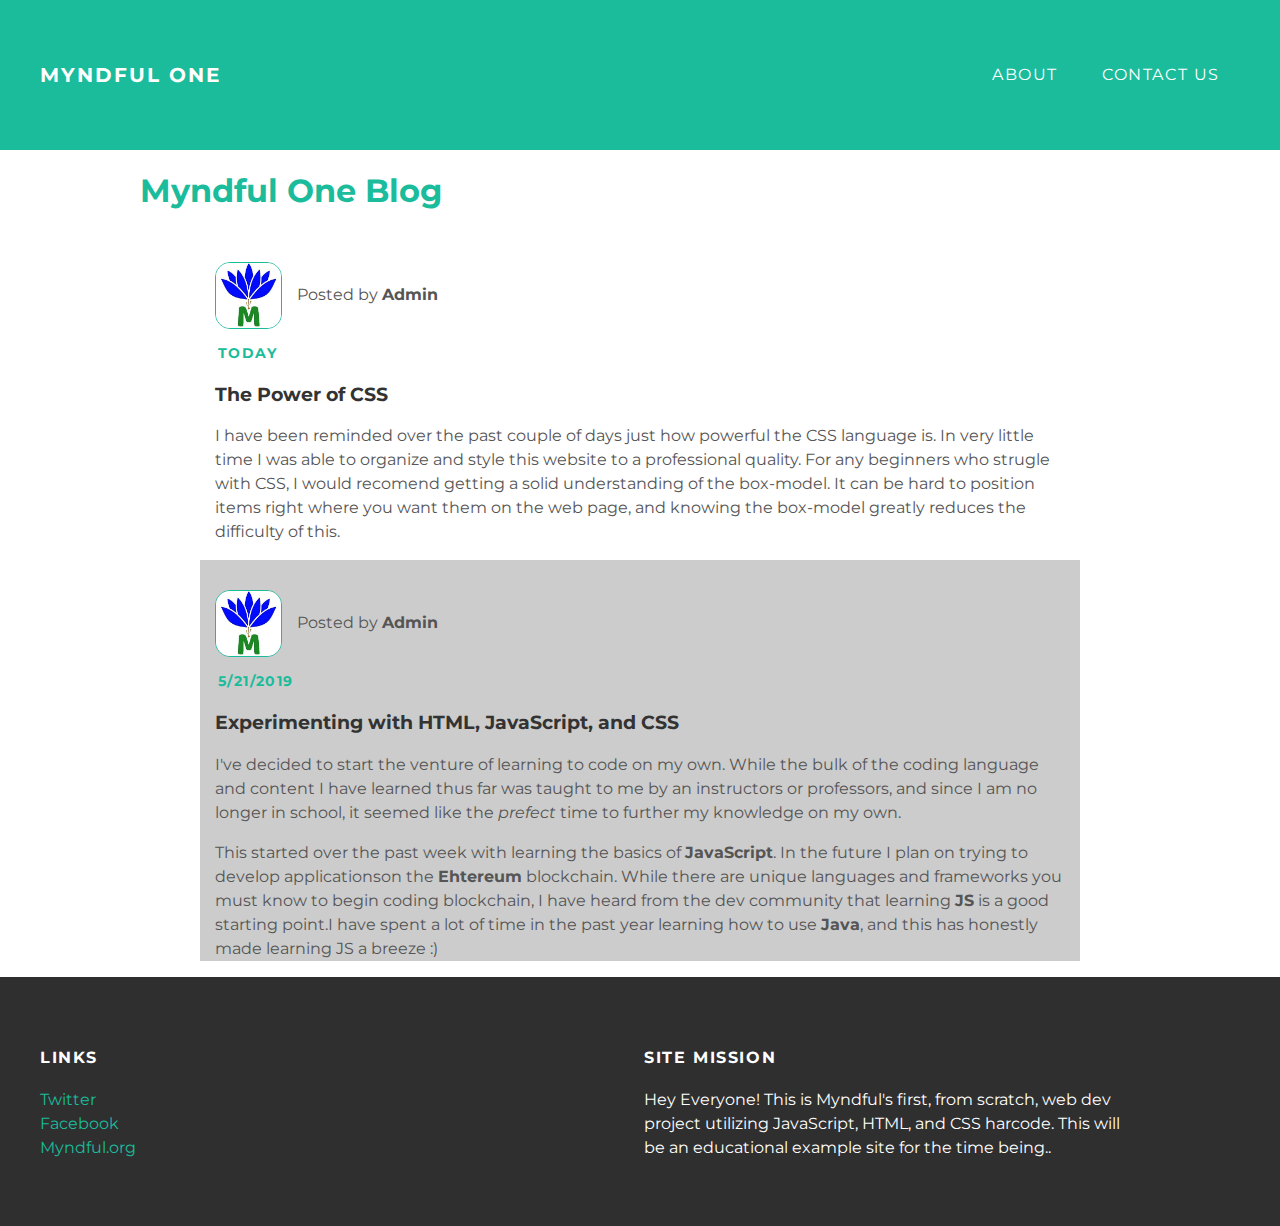
==== blog/index.html @ 362e1b77 "Add files via upload" ====
<!DOCTYPE html>
<html>
  <head>
    <title>MyndfulOne</title>
    <link rel="stylesheet" type="text/css" href="styles.css">
  </head>
  <body>
    <div id="header">
    <div class="container">
      <a id="header-title" href="index.html">Myndful One</a>
      <ul id="header-nav">
        <li>
          <a href="about.html">About</a>
        </li>
        <li>
          <a href="mailto:admin@myndful.org">Contact Us</a>
        </li>
      </ul>
    </div>
    </div>
    <div id="content">
      <div class="container">
        <h1 style="color: #1abc9c">Myndful One Blog</h1>
        <div class="post">
          <div class="post-author">
            <img src="myndful_logo1.jpg">
            <span>Posted by <strong>Admin</strong></span>
          </div>
          <p class="post-date">Today</p>
          <h3 class="post-title">The Power of CSS</h3>
          <div class="post-content">
            <p>I have been reminded over the past couple of days just how
              powerful the CSS language is. In very little time I was able to
              organize and style this website to a professional quality. For
              any beginners who strugle with CSS, I would recomend getting a
              solid understanding of the box-model. It can be hard to position
              items right where you want them on the web page, and knowing the
              box-model greatly reduces the difficulty of this.
          </div>
        </div>
        <div class="post">
          <div class="post-author">
            <img src="myndful_logo1.jpg">
            <span>Posted by <strong>Admin</strong></span>
          </div>
          <p class="post-date">5/21/2019</p>
          <h3 class="post-title">
            Experimenting with HTML, JavaScript, and CSS
          </h3>
          <div class="post-content">
            <p>I've decided to start the venture of learning to code on my own.
              While the bulk of the coding language and content I have learned
              thus far was taught to me by an instructors or professors, and
              since I am no longer in school, it seemed like the
              <em>prefect</em> time to further my knowledge on my own.</p>
            <p>This started over the past week with learning the basics of
              <strong>JavaScript</strong>. In the future I plan on trying to
              develop applicationson the <strong>Ehtereum</strong> blockchain.
              While there are unique languages and frameworks you must know to
              begin coding blockchain, I have heard from the dev community that
              learning <strong>JS</strong> is a good starting point.I have spent
              a lot of time in the past year learning how to use
              <strong>Java</strong>, and this has honestly made learning JS a
              breeze :)</p>
          </div>
        </div>
      </div>
    </div>
    <div id="footer">
      <div class="container">

        <div class="column" style="width: 600px">
          <h4>Links</h4>
          <p>
            <a href="https://twitter.com/MyndfulOrg">Twitter</a>
            <br>
            <a href="https://www.facebook.com/myndfulorg">Facebook</a>
            <br>
            <a href="https://myndfulorg.wordpress.com/">Myndful.org</a>
          </p>
        </div>

        <div class="column">
          <h4>Site Mission</h4>
          <p>Hey Everyone! This is Myndful's first, from scratch, web dev
          project utilizing JavaScript, HTML, and CSS harcode. This will be an
          educational example site for the time being..</p>
        </div>

      </div>
    </div>
  </body>
</html>
---- blog/styles.css ----
@import url(http://fonts.googleapis.com/css?family=Montserrat:400,700);
body {
  color: #555;
  margin: 0;

  font-family: 'Montserrat', sans-serif;
}
a {
  color: #1abc9c;
  text-decoration: none;
}
a:hover {
  color: #F6A623;
}
h1, h2, h3, h4 {
  color: #333;
}
p {
  line-height: 1.5;
}
.container {
  max-width: 1200px;
  margin: 0 auto;
}
.column {
  width: 490px;
  display: inline-block;
  vertical-align: top;
}
.post, .about {
  max-width: 850px;
  margin: 0 auto;
  padding: 0 15px;
}
.post-author {
  padding-top: 30px;
}
.post-date {
  color: #1abc9c;

  font-size: 14px;
  font-weight: bold;

  text-transform: uppercase;
  letter-spacing: 0.1em;

  padding-left: 3px;
}
.about {
  text-align: center;
}
.post-author img {
  width: 65px;
  height: 65px;

  vertical-align: middle;

  border: solid;
  border-color: #1abc9c;
  border-width: thin;
  border-radius: 15px;
}
.post-author span {
  margin-left: 11px;
}
.about-author img {
  width: 200px;
  height: 200px;
  margin: 15px auto 0;
  display: block;
  padding-left: 135px;
}
#header {
  background-color: #1abc9c;
  height: 150px;
  line-height: 150px;
}
#header a {
  color: white;
  text-decoration: none;

  text-transform: uppercase;
  letter-spacing: 0.1em;
}
#header a:hover {
  color: #222;
}
#header-title {
  display: block;
  float: left;

  font-size: 20px;
  font-weight: bold;
}
#header-nav {
  display: block;
  float: right;
  margin-top: 0;
}
#header-nav li {
  display: inline;
  padding: 20px;
}
#footer {
  background-color: #2f2f2f;
  padding: 50px 0;
}
#footer h4 {
  color: white;
  text-transform: uppercase;
  letter-spacing: 0.1em;
}
#footer p {
  color: white;
}
.post:nth-child(odd) {
  background-color: #CCCCCC;
}
.container > h1 {
  padding-left: 100px
}
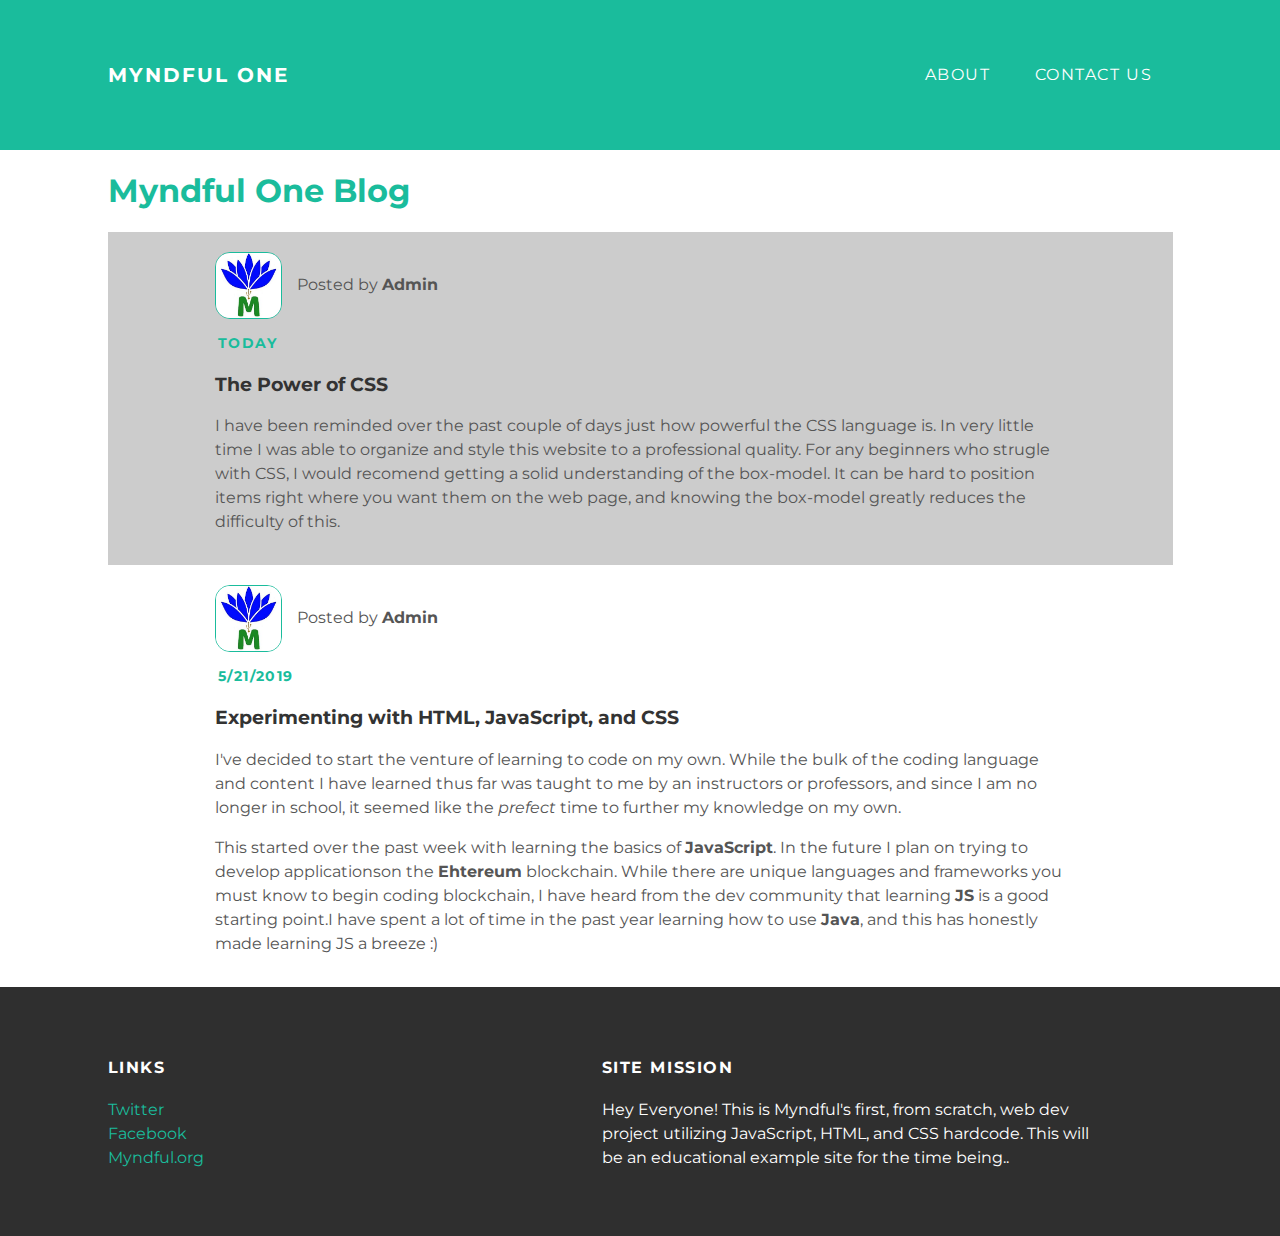
==== commit 5ad1fd58: "Add files via upload" ====
--- a/blog/index.html
+++ b/blog/index.html
@@ -21,39 +21,42 @@
     <div id="content">
       <div class="container">
         <h1 style="color: #1abc9c">Myndful One Blog</h1>
-        <div class="post">
-          <div class="post-author">
-            <img src="myndful_logo1.jpg">
-            <span>Posted by <strong>Admin</strong></span>
-          </div>
-          <p class="post-date">Today</p>
-          <h3 class="post-title">The Power of CSS</h3>
-          <div class="post-content">
-            <p>I have been reminded over the past couple of days just how
+        <div class="post-container">
+          <div class="post">
+            <div class="post-author">
+              <img src="myndful_logo1.jpg">
+              <span>Posted by <strong>Admin</strong></span>
+            </div>
+            <p class="post-date">Today</p>
+            <h3 class="post-title">The Power of CSS</h3>
+              <div class="post-content">
+                <p>I have been reminded over the past couple of days just how
               powerful the CSS language is. In very little time I was able to
               organize and style this website to a professional quality. For
               any beginners who strugle with CSS, I would recomend getting a
               solid understanding of the box-model. It can be hard to position
               items right where you want them on the web page, and knowing the
-              box-model greatly reduces the difficulty of this.
+              box-model greatly reduces the difficulty of this.</p>
+              </div>
+            </div>
           </div>
-        </div>
-        <div class="post">
-          <div class="post-author">
-            <img src="myndful_logo1.jpg">
-            <span>Posted by <strong>Admin</strong></span>
-          </div>
-          <p class="post-date">5/21/2019</p>
-          <h3 class="post-title">
+          <div class="post-container">
+            <div class="post">
+              <div class="post-author">
+                <img src="myndful_logo1.jpg">
+                <span>Posted by <strong>Admin</strong></span>
+              </div>
+            <p class="post-date">5/21/2019</p>
+            <h3 class="post-title">
             Experimenting with HTML, JavaScript, and CSS
-          </h3>
-          <div class="post-content">
-            <p>I've decided to start the venture of learning to code on my own.
-              While the bulk of the coding language and content I have learned
-              thus far was taught to me by an instructors or professors, and
-              since I am no longer in school, it seemed like the
+            </h3>
+            <div class="post-content">
+              <p>I've decided to start the venture of learning to code on my
+              own. While the bulk of the coding language and content I have
+              learned thus far was taught to me by an instructors or professors,
+              and since I am no longer in school, it seemed like the
               <em>prefect</em> time to further my knowledge on my own.</p>
-            <p>This started over the past week with learning the basics of
+              <p>This started over the past week with learning the basics of
               <strong>JavaScript</strong>. In the future I plan on trying to
               develop applicationson the <strong>Ehtereum</strong> blockchain.
               While there are unique languages and frameworks you must know to
@@ -62,6 +65,7 @@
               a lot of time in the past year learning how to use
               <strong>Java</strong>, and this has honestly made learning JS a
               breeze :)</p>
+            </div>
           </div>
         </div>
       </div>
@@ -69,7 +73,7 @@
     <div id="footer">
       <div class="container">
 
-        <div class="column" style="width: 600px">
+        <div class="column">
           <h4>Links</h4>
           <p>
             <a href="https://twitter.com/MyndfulOrg">Twitter</a>
@@ -83,7 +87,7 @@
         <div class="column">
           <h4>Site Mission</h4>
           <p>Hey Everyone! This is Myndful's first, from scratch, web dev
-          project utilizing JavaScript, HTML, and CSS harcode. This will be an
+          project utilizing JavaScript, HTML, and CSS hardcode. This will be an
           educational example site for the time being..</p>
         </div>
 
--- a/blog/styles.css
+++ b/blog/styles.css
@@ -19,7 +19,7 @@
   line-height: 1.5;
 }
 .container {
-  max-width: 1200px;
+  max-width: 1065px;
   margin: 0 auto;
 }
 .column {
@@ -32,8 +32,14 @@
   margin: 0 auto;
   padding: 0 15px;
 }
+.post {
+  padding-bottom: 15px;
+}
+.about {
+  text-align: center;
+}
 .post-author {
-  padding-top: 30px;
+  padding-top: 20px;
 }
 .post-date {
   color: #1abc9c;
@@ -45,9 +51,6 @@
   letter-spacing: 0.1em;
 
   padding-left: 3px;
-}
-.about {
-  text-align: center;
 }
 .post-author img {
   width: 65px;
@@ -68,7 +71,7 @@
   height: 200px;
   margin: 15px auto 0;
   display: block;
-  padding-left: 135px;
+  padding-left: 235px;
 }
 #header {
   background-color: #1abc9c;
@@ -113,9 +116,9 @@
 #footer p {
   color: white;
 }
-.post:nth-child(odd) {
+.post-container:nth-child(even) {
   background-color: #CCCCCC;
 }
 .container > h1 {
-  padding-left: 100px
+  padding-left: 0;
 }
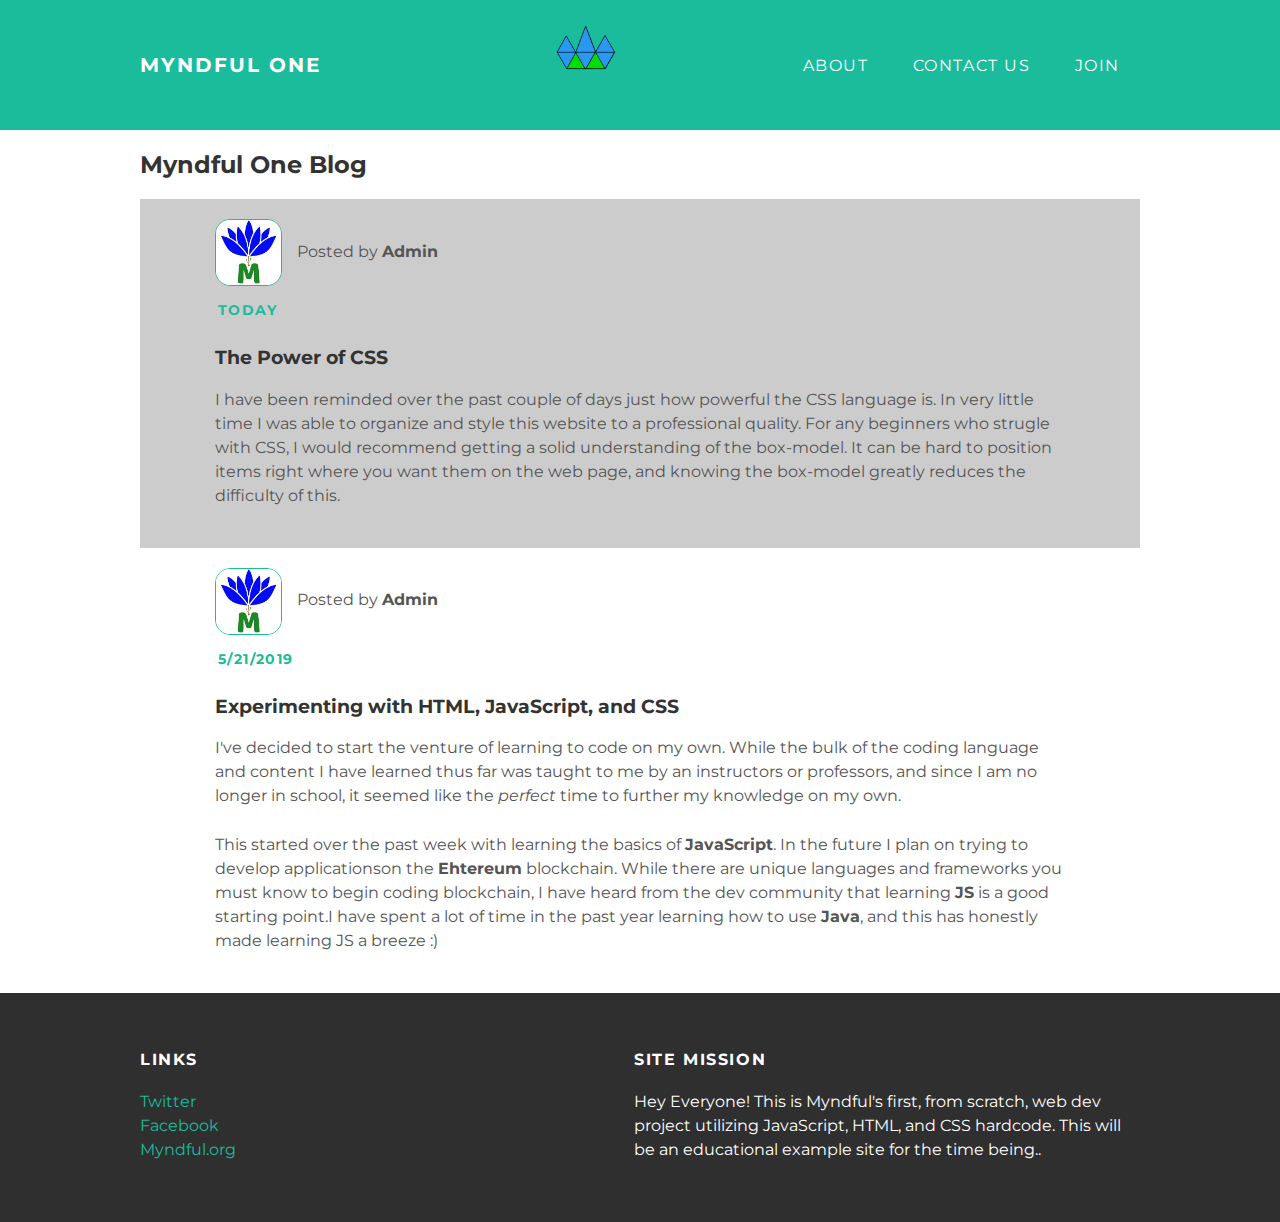
==== commit 25f5b37a: "Add files via upload" ====
--- a/blog/index.html
+++ b/blog/index.html
@@ -1,26 +1,30 @@
 <!DOCTYPE html>
-<html>
+
+<html lang="en-us">
   <head>
+    <meta charset="UTF-8">
+    <meta name="viewport" content="width=device-width, initial-scale=1.0">
     <title>MyndfulOne</title>
     <link rel="stylesheet" type="text/css" href="styles.css">
+    <link rel="stylesheet" href="https://cdnjs.cloudflare.com/ajax/libs/font-awesome/4.7.0/css/font-awesome.min.css">
   </head>
   <body>
-    <div id="header">
+<!-- Webpage Header -->
+    <header id="header">
     <div class="container">
       <a id="header-title" href="index.html">Myndful One</a>
+      <a href="index.html"><img src="exploreButton1.png" id="explore"></a>
       <ul id="header-nav">
-        <li>
-          <a href="about.html">About</a>
-        </li>
-        <li>
-          <a href="mailto:admin@myndful.org">Contact Us</a>
-        </li>
+        <li id="hvr-underline-reveal"><a href="about.html">About</a></li>
+        <li id="hvr-underline-reveal"><a href="mailto:admin@myndful.org">Contact Us</a></li>
+        <li id="hvr-underline-reveal"><a href="join.html">Join</a></li>
       </ul>
     </div>
-    </div>
-    <div id="content">
+    </header>
+<!-- Webpage Content -->
+    <main>
       <div class="container">
-        <h1 style="color: #1abc9c">Myndful One Blog</h1>
+        <h2>Myndful One Blog</h2>
         <div class="post-container">
           <div class="post">
             <div class="post-author">
@@ -33,7 +37,7 @@
                 <p>I have been reminded over the past couple of days just how
               powerful the CSS language is. In very little time I was able to
               organize and style this website to a professional quality. For
-              any beginners who strugle with CSS, I would recomend getting a
+              any beginners who strugle with CSS, I would recommend getting a
               solid understanding of the box-model. It can be hard to position
               items right where you want them on the web page, and knowing the
               box-model greatly reduces the difficulty of this.</p>
@@ -55,7 +59,7 @@
               own. While the bulk of the coding language and content I have
               learned thus far was taught to me by an instructors or professors,
               and since I am no longer in school, it seemed like the
-              <em>prefect</em> time to further my knowledge on my own.</p>
+              <em>perfect</em> time to further my knowledge on my own.</p>
               <p>This started over the past week with learning the basics of
               <strong>JavaScript</strong>. In the future I plan on trying to
               develop applicationson the <strong>Ehtereum</strong> blockchain.
@@ -69,10 +73,10 @@
           </div>
         </div>
       </div>
-    </div>
-    <div id="footer">
+    </main>
+<!-- Webpage Footer -->
+    <footer>
       <div class="container">
-
         <div class="column">
           <h4>Links</h4>
           <p>
@@ -83,15 +87,14 @@
             <a href="https://myndfulorg.wordpress.com/">Myndful.org</a>
           </p>
         </div>
-
         <div class="column">
           <h4>Site Mission</h4>
           <p>Hey Everyone! This is Myndful's first, from scratch, web dev
           project utilizing JavaScript, HTML, and CSS hardcode. This will be an
           educational example site for the time being..</p>
         </div>
-
       </div>
-    </div>
+    </footer>
+    <script src="nav-bar.js"></script>
   </body>
 </html>
--- a/blog/styles.css
+++ b/blog/styles.css
@@ -4,6 +4,7 @@
   margin: 0;
 
   font-family: 'Montserrat', sans-serif;
+  padding-top: 130px;
 }
 a {
   color: #1abc9c;
@@ -11,15 +12,38 @@
 }
 a:hover {
   color: #F6A623;
+  transition: all 0.3s ease;
+  text-shadow: 1px 1px 2px #F6A623;
 }
 h1, h2, h3, h4 {
   color: #333;
 }
 p {
   line-height: 1.5;
+  margin-bottom: 25px;
+}
+form {
+  margin: auto 170px 30px;
+
+  padding: 30px 30px 10px;
+
+  border-style: solid;
+  border-width: thin;
+  border-radius: 20px;
+}
+label {
+  margin-right: 10px;
+}
+input, select {
+  margin-bottom: 40px;
+  position: relative;
+  left: 10px;
+}
+span {
+  margin-right: 15px;
 }
 .container {
-  max-width: 1065px;
+  max-width: 1000px;
   margin: 0 auto;
 }
 .column {
@@ -52,6 +76,11 @@
 
   padding-left: 3px;
 }
+.phone_type {
+  position: relative;
+  left: 1px;
+  margin-right: 20px;
+}
 .post-author img {
   width: 65px;
   height: 65px;
@@ -69,24 +98,34 @@
 .about-author img {
   width: 200px;
   height: 200px;
-  margin: 15px auto 0;
+  margin: 15px 0;
+  margin-left: 320px;
   display: block;
-  padding-left: 235px;
-}
-#header {
+}
+header {
   background-color: #1abc9c;
-  height: 150px;
-  line-height: 150px;
-}
-#header a {
+  height: 130px;
+  line-height: 130px;
+  overflow: hidden;
+  position: fixed; /* Err:0 FIX THIS CODE */
+  transition: 0.5s; /* Adding a a transition effect when the padding is decreased */
+  width: 100%;
+  top: 0;
+  z-index: 99;
+}
+header a {
   color: white;
   text-decoration: none;
 
   text-transform: uppercase;
   letter-spacing: 0.1em;
-}
-#header a:hover {
+
+  text-align: center;
+}
+header a:hover {
   color: #222;
+  transition: all 0.3s ease;
+  text-shadow: 1px 1px 2px #222;
 }
 #header-title {
   display: block;
@@ -94,6 +133,8 @@
 
   font-size: 20px;
   font-weight: bold;
+
+  margin-right: 235px;
 }
 #header-nav {
   display: block;
@@ -104,17 +145,80 @@
   display: inline;
   padding: 20px;
 }
-#footer {
+footer {
   background-color: #2f2f2f;
-  padding: 50px 0;
-}
-#footer h4 {
+  padding: 35px 0;
+}
+#fname {
+  margin-right: 50px;
+}
+#phone {
+  margin-right: 54px;
+}
+#birthdate {
+  margin-right: 61px
+}
+#submit {
+  text-align: center;
+}
+#city {
+  margin-right: 28px;
+}
+#state {
+  margin-right: 28px;
+}
+#phone_type {
+  margin-left: 28px;
+}
+#explore {
+  max-width: 60px;
+  max-height: 46px;
+
+  margin-bottom: 0px;
+}
+#hvr-underline-reveal {
+  display: inline-block;
+  vertical-align: middle;
+  -webkit-transform: perspective(1px) translateZ(0);
+  transform: perspective(1px) translateZ(0);
+  box-shadow: 0 0 1px rgba(0, 0, 0, 0);
+  position: relative;
+  overflow: hidden;
+}
+#hvr-underline-reveal:before {
+  content: "";
+  position: absolute;
+  z-index: -1;
+  left: 0;
+  right: 0;
+  bottom: 0;
+  background: #1abc9c;
+  height: 2px;
+  -webkit-transform: translateY(4px);
+  transform: translateY(4px);
+  -webkit-transition-property: transform;
+  transition-property: transform;
+  -webkit-transition-duration: 0.3s;
+  transition-duration: 0.3s;
+  -webkit-transition-timing-function: ease-out;
+  transition-timing-function: ease-out;
+}
+#hvr-underline-reveal:hover:before, .hvr-underline-reveal:focus:before,
+.hvr-underline-reveal:active:before {
+  -webkit-transform: translateY(0);
+  transform: translateY(0);
+  background: #CCCCCC;
+}
+footer h4 {
   color: white;
   text-transform: uppercase;
   letter-spacing: 0.1em;
 }
-#footer p {
+footer p {
   color: white;
+}
+#submit input {
+  margin: auto auto 15px;
 }
 .post-container:nth-child(even) {
   background-color: #CCCCCC;
